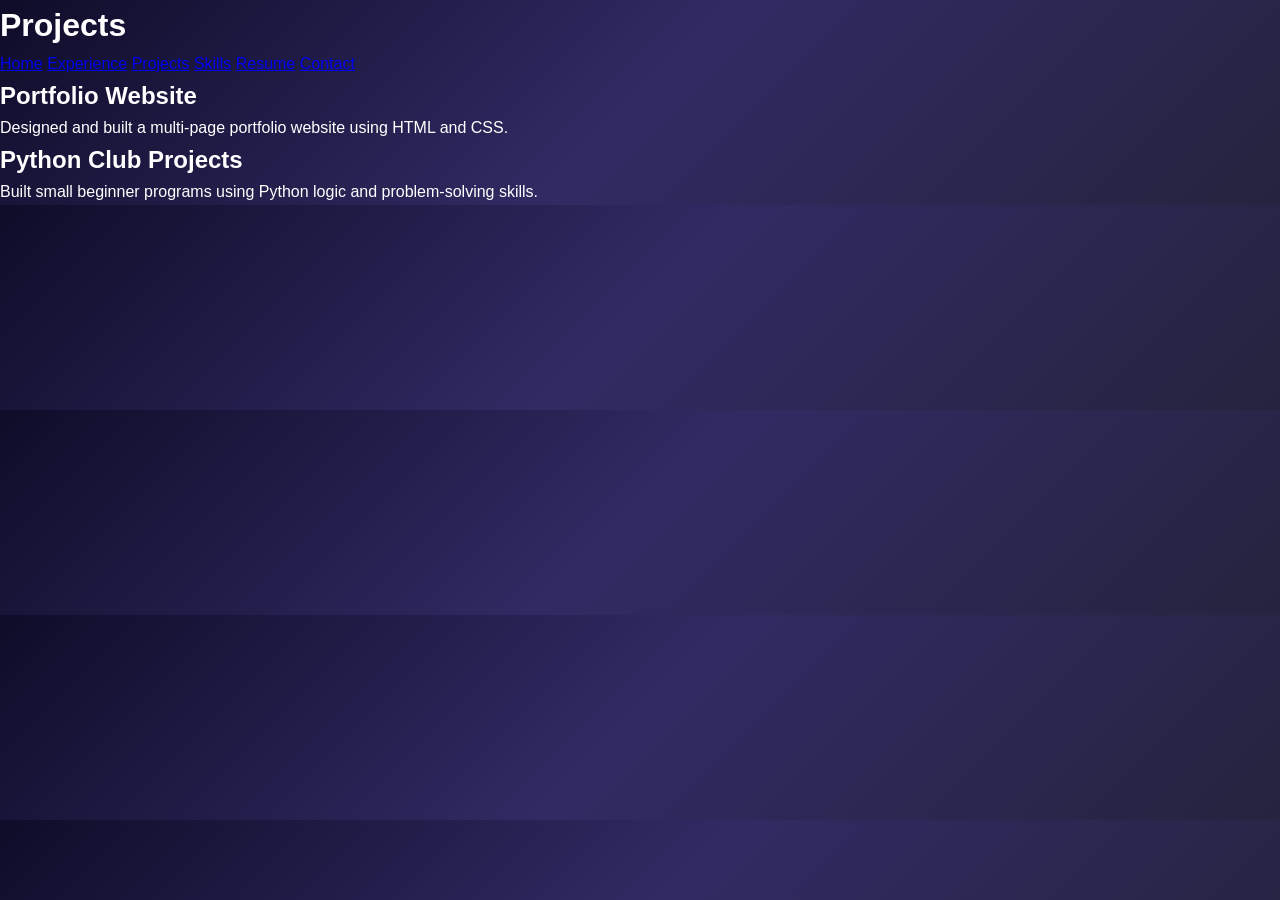
==== html/projects.html @ 57a5865b "done" ====
<!DOCTYPE html>
<html lang="en">
<head>
    <meta charset="UTF-8">
    <title>Projects | Ilyas Mohamed</title>
   <link rel="stylesheet" href="/css/style.css">

</head>
<body>

<header>
    <h1>Projects</h1>
    <nav>
  <a href="../index.html">Home</a>
  <a href="experience.html">Experience</a>
  <a href="projects.html">Projects</a>
  <a href="skills.html">Skills</a>
  <a href="resume.html">Resume</a>
  <a href="contact.html">Contact</a>
</nav>

</header>

<main>
    <h2>Portfolio Website</h2>
    <p>Designed and built a multi-page portfolio website using HTML and CSS.</p>

    <h2>Python Club Projects</h2>
    <p>Built small beginner programs using Python logic and problem-solving skills.</p>
</main>

</body>
</html>
---- css/style.css ----
* {
    margin: 0;
    padding: 0;
    box-sizing: border-box;
    font-family: 'Poppins', sans-serif;
}

body {
    background: linear-gradient(135deg, #0f0c29, #302b63, #24243e);
    color: white;
    line-height: 1.6;
}

.navbar {
    display: flex;
    justify-content: center;
    gap: 25px;
    padding: 20px;
    position: sticky;
    top: 0;
    background: rgba(0,0,0,0.6);
    backdrop-filter: blur(10px);
}

.navbar a {
    color: #00f7ff;
    text-decoration: none;
    font-weight: 500;
    transition: 0.3s;
}

.navbar a:hover {
    color: #ff00ff;
    text-shadow: 0 0 10px #ff00ff;
}

.hero {
    min-height: 80vh;
    display: flex;
    flex-direction: column;
    justify-content: center;
    align-items: center;
    background: radial-gradient(circle at top, #3a1c71, #000);
}

.hero h1 {
    font-size: 3rem;
    color: #00f7ff;
    text-shadow: 0 0 20px #00f7ff;
}

.hero p {
    margin-top: 10px;
    font-size: 1.2rem;
}

.section {
    padding: 80px 10%;
}

.section h2 {
    font-size: 2.2rem;
    margin-bottom: 30px;
    color: #ff00ff;
}

.card {
    background: rgba(255,255,255,0.08);
    padding: 30px;
    border-radius: 15px;
    margin-bottom: 30px;
    box-shadow: 0 0 20px rgba(0,0,0,0.5);
}

.image-box {
    width: 200px;
    height: 200px;
    background: white;
    color: black;
    display: flex;
    align-items: center;
    justify-content: center;
    border-radius: 15px;
    margin-bottom: 20px;
}

.skills-grid {
    display: grid;
    grid-template-columns: repeat(auto-fit, minmax(150px,1fr));
    gap: 20px;
}

.skill {
    background: linear-gradient(45deg, #00f7ff, #ff00ff);
    color: black;
    padding: 20px;
    text-align: center;
    border-radius: 12px;
    font-weight: bold;
}

.footer {
    text-align: center;
    padding: 30px;
    background: black;
}
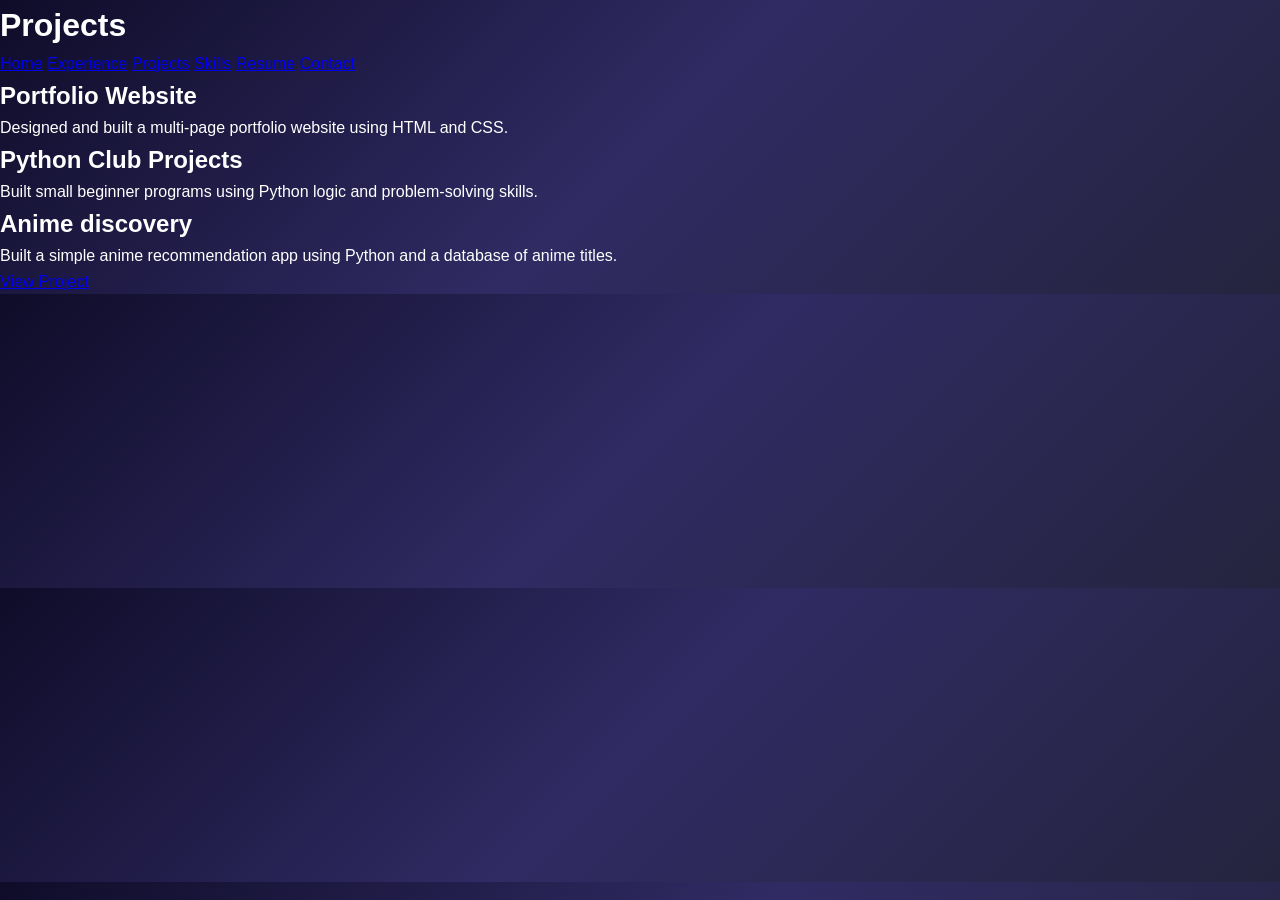
==== commit b6e74602: "adding project link" ====
--- a/html/projects.html
+++ b/html/projects.html
@@ -27,6 +27,10 @@
 
     <h2>Python Club Projects</h2>
     <p>Built small beginner programs using Python logic and problem-solving skills.</p>
+    
+    <h2>Anime discovery</h2>
+    <p>Built a simple anime recommendation app using Python and a database of anime titles.</p>
+    <a href="https://anime-discovery-olive.vercel.app/" target="_blank">View Project</a>
 </main>
 
 </body>
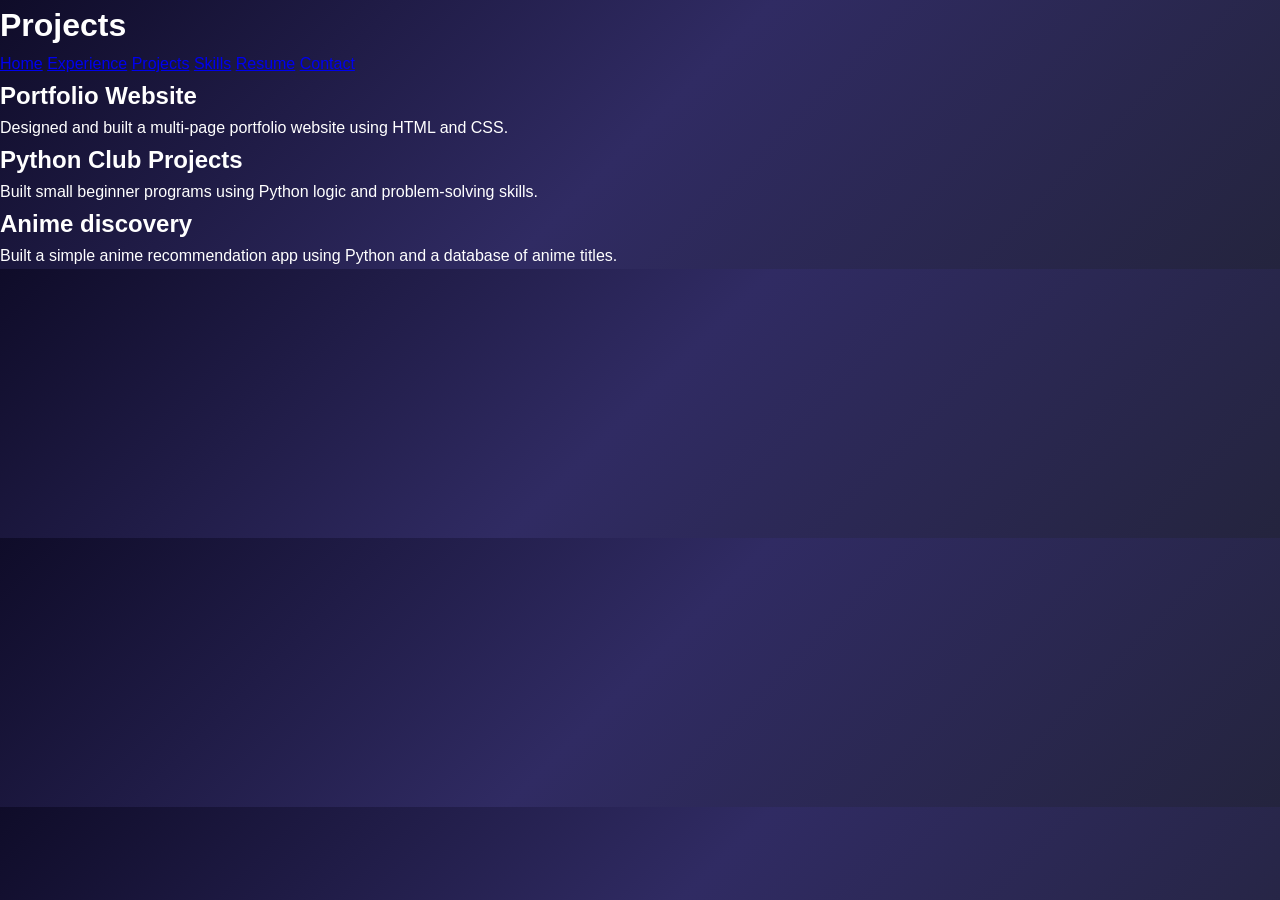
==== commit 3226ec41: "added anime project" ====
--- a/html/projects.html
+++ b/html/projects.html
@@ -30,7 +30,7 @@
     
     <h2>Anime discovery</h2>
     <p>Built a simple anime recommendation app using Python and a database of anime titles.</p>
-    <a href="https://anime-discovery-olive.vercel.app/" target="_blank">View Project</a>
+    <a href="https://anime-discovery-olive.vercel.app/" target="_blank"></a>
 </main>
 
 </body>
